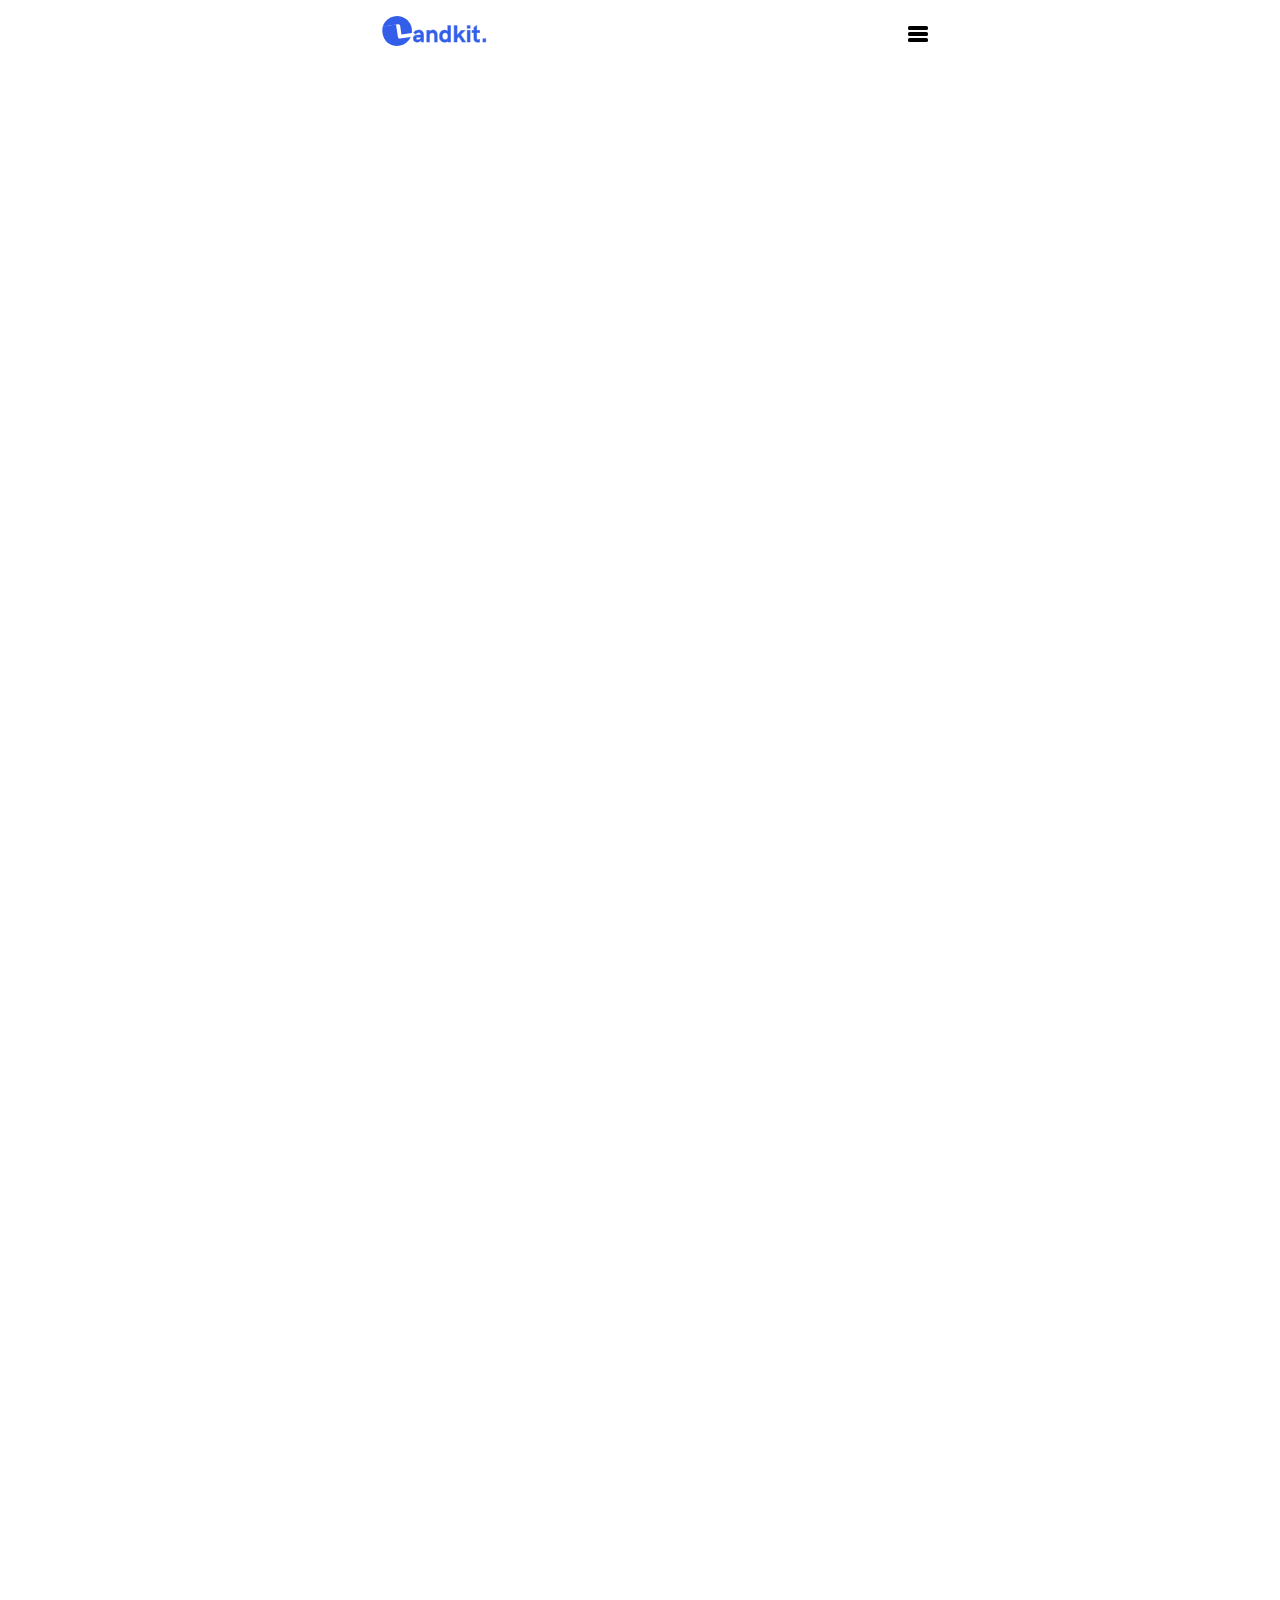
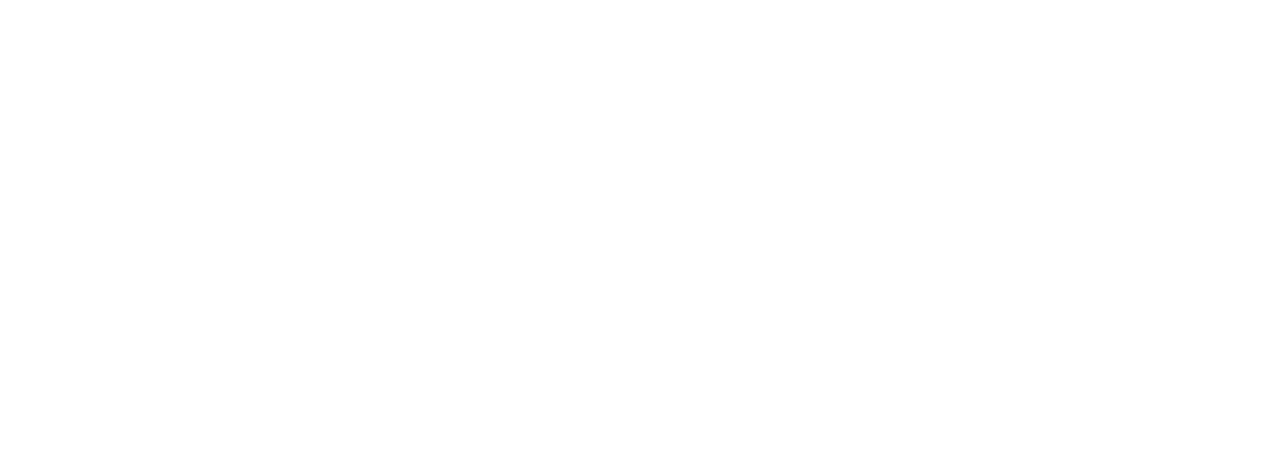
==== index.html @ cacd3f09 "creating: structure, basic index and header section" ====
<!DOCTYPE html>
<html lang="en">
<head>
  <meta charset="UTF-8">
  <meta http-equiv="X-UA-Compatible" content="IE=edge">
  <meta name="viewport" content="width=device-width, initial-scale=1.0">
  <link rel="stylesheet" href="./css/styles.css?v=1.0">
  <link rel="shortcut icon" type="image/x-icon" href="favicon.ico">
  <title>Landkit | Blog and Articles</title>
</head>
<body>
  <header class="header js-header">
    <div class="wrapper">
      <div class="header-container">
        <div class="logo" role="img">
          <a href="#" class="logo__link" role="link">
            <img class="logo__img" src="./images/logo.svg" alt="landify logo">
          </a>
        </div>
        <button class="hamburger-btn js-hamburguer-btn" role="button"  aria-label="hamburguer menu"   onclick="showMenu()">
          <svg viewBox="0 0 100 80" width="20" height="20">
            <rect width="100" height="20" rx="8"></rect>
            <rect y="30" width="100" height="20" rx="8"></rect>
            <rect y="60" width="100" height="20" rx="8"></rect>
          </svg>
        </button>
        <button class="x-btn x-btn--clicked js-x-btn" role="button"  aria-label="close menu"   onclick="showMenu()">
          <svg fill="none" height="20" width="20" xmlns="http://www.w3.org/2000/svg">
            <g stroke="#18191F" stroke-linecap="round" stroke-width="3">
              <path d="M1.515 2.015l16.97 16.97M2 18.97L18.97 2"/>
            </g>
          </svg>
        </button>
        <nav class="navbar js-navbar" role="navigation">
          <ul class="navbar__list js-navbar-list">
            <li class="navbar__item js-navbar-item" role="menuitem">
              <a href="#" class="navbar__item-link" role="link">Articles</a>
            </li>
            <li class="navbar__item js-navbar-item" role="menuitem">
              <a href="#" class="navbar__item-link" role="link">Favorites</a>
            </li>
          </ul>
        </nav>
      </div>
    </div> 
  </header>
  <main class="main-content">
    <div class="wrapper">
      <div class="container">
        <form action="search" class=""></form>
        <section class="articles"></section>
        <button class="load-more-btn"></button>
      </div>
    </div>
    <section class="height-section"></section>
  </main>
  <script src="./scripts/script.js"></script>
</body>
</html>
---- css/styles.css ----
/* General Styles */
* {
  margin: 0;
  padding: 0;
  box-sizing: border-box;
}

a, a:link {
  text-decoration: none;
}
a:focus {
  border: none;
}

button {
  border-style: none;
}

button:focus {
  outline: none;
}

ul, li {
  list-style: none;
}

.wrapper {
  max-width: 1440px;
  margin: 0 auto;
}

.height-section {
  height: 2000px;
}

/** Mixin for media queries
    Size applied from https://getbootstrap.com/docs/4.1/layout/grid/
*/
/* -------HEADER styles-------- */
.header--scrolled {
  /* background-color: var(--brand-turquoise-back); */
  position: fixed;
}

.header-container {
  display: flex;
  flex-wrap: wrap;
  width: 100%;
  justify-content: space-around;
  background-color: white;
  padding: 20px 0;
}
@media screen and (min-width: 768px) and (max-width: 1023px) {
  .header-container {
    height: 88px;
    padding: 30px 60px;
  }
}
@media screen and (min-width: 1024px) {
  .header-container {
    padding: 10px 142px 0px 166px;
    height: 54px;
  }
}
.header-container .logo {
  display: flex;
  justify-content: flex-start;
}
@media screen and (min-width: 768px) and (max-width: 1023px) {
  .header-container .logo {
    width: 50%;
  }
}
.header-container .navbar {
  display: none;
}
@media screen and (min-width: 768px) and (max-width: 1023px) {
  .header-container .navbar {
    display: flex;
    width: 50%;
  }
}
.header-container .navbar--mobile {
  width: 100%;
  display: flex;
  justify-content: center;
  align-items: center;
  padding: 50px;
}
.header-container .navbar__list {
  height: 100vh;
  display: flex;
  flex-direction: column;
  align-items: center;
}
@media screen and (min-width: 768px) and (max-width: 1023px) {
  .header-container .navbar__list {
    width: 100%;
    height: 30px;
    flex-direction: row;
    justify-content: flex-end;
    height: unset;
  }
}
.header-container .navbar__item {
  margin: 30px 0;
}
@media screen and (min-width: 768px) and (max-width: 1023px) {
  .header-container .navbar__item {
    margin: 0 20px;
  }
}
@media screen and (min-width: 1024px) {
  .header-container .navbar__item {
    margin: 0 10px;
  }
}
.header-container .navbar__item--active {
  /* border-bottom: var(--brand-purpple) 3px solid; */
}
.header-container .navbar__contact {
  display: flex;
  justify-content: center;
  align-items: center;
  width: 100px;
  height: 40px;
  margin: 20px 0;
  border: black 1px solid;
  border-radius: 10px;
  /* background-color: var(--brand-purpple); */
}
@media screen and (min-width: 768px) and (max-width: 1023px) {
  .header-container .navbar__contact {
    margin: 20px 10px;
    border: none;
    border-radius: 10px;
  }
}
.header-container .navbar__contact:hover {
  /* background-color: var(--white-primary); */
}
@media screen and (min-width: 768px) and (max-width: 1023px) {
  .header-container .navbar__contact:hover {
    /* background-color: var(--brand-purpple); */
    color: var(--white-primary);
  }
}
.header-container .navbar__contact-link {
  height: 100%;
  /* color: var(--white-primary); */
  padding-top: 8px;
}
@media screen and (min-width: 768px) and (max-width: 1023px) {
  .header-container .navbar__contact-link {
    /* color: var(--text-primary); */
    margin: 0 10px;
    padding-top: 9px;
  }
}
.header-container .navbar__contact-link:hover {
  /* color: var(--brand-purpple); */
}
@media screen and (min-width: 768px) and (max-width: 1023px) {
  .header-container .navbar__contact-link:hover {
    /* color: var(--white-primary);  */
  }
}
.header-container .hamburger-btn {
  display: flex;
  justify-content: flex-end;
  align-items: center;
  background-color: white;
}
@media screen and (min-width: 768px) and (max-width: 1023px) {
  .header-container .hamburger-btn {
    display: none;
  }
}
.header-container .x-btn {
  display: flex;
  justify-content: flex-end;
  align-items: center;
  background-color: white;
}
@media screen and (min-width: 768px) and (max-width: 1023px) {
  .header-container .x-btn {
    display: none;
  }
}
.header-container .hamburger-btn--clicked, .header-container .x-btn--clicked {
  display: none;
}
.header-container .hamburger-btn--scrolled, .header-container .x-btn--scrolled {
  /* background-color: var(--brand-turquoise-back); */
}

/* COLORS  */

/*# sourceMappingURL=styles.css.map */
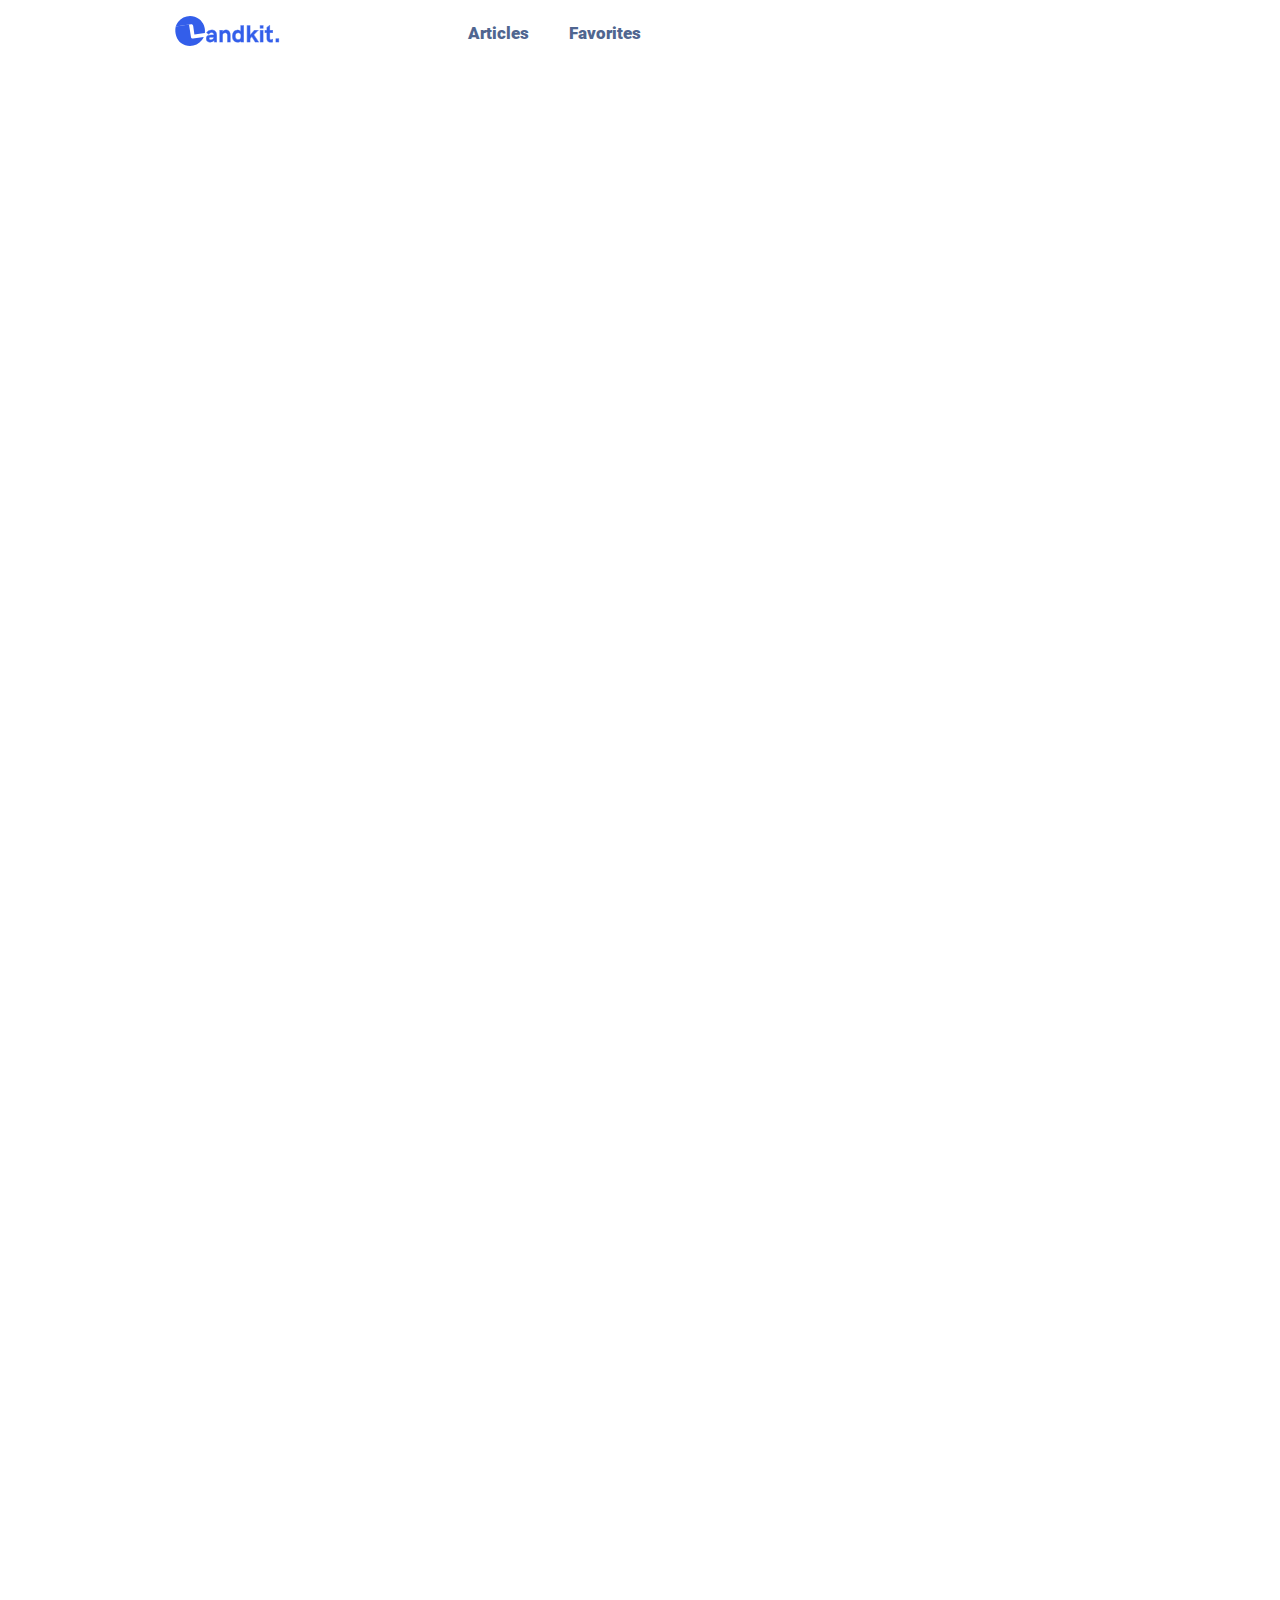
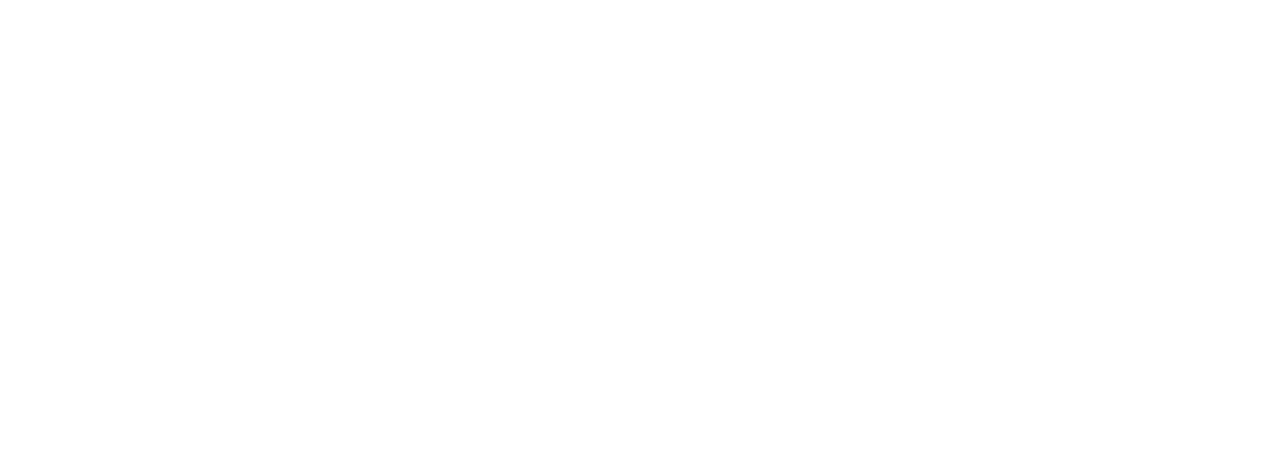
==== commit 5813b9d8: "finished: header element in all sizes" ====
--- a/index.html
+++ b/index.html
@@ -19,41 +19,32 @@
         </div>
         <button class="hamburger-btn js-hamburguer-btn" role="button"  aria-label="hamburguer menu"   onclick="showMenu()">
           <svg viewBox="0 0 100 80" width="20" height="20">
-            <rect width="100" height="20" rx="8"></rect>
-            <rect y="30" width="100" height="20" rx="8"></rect>
-            <rect y="60" width="100" height="20" rx="8"></rect>
+            <rect width="100" height="20" rx="8" fill="#335EEA"></rect>
+            <rect y="30" width="100" height="20" rx="8" fill="#335EEA"></rect>
+            <rect y="60" width="100" height="20" rx="8" fill="#335EEA"></rect>
           </svg>
         </button>
         <button class="x-btn x-btn--clicked js-x-btn" role="button"  aria-label="close menu"   onclick="showMenu()">
           <svg fill="none" height="20" width="20" xmlns="http://www.w3.org/2000/svg">
-            <g stroke="#18191F" stroke-linecap="round" stroke-width="3">
+            <g stroke="#335EEA" stroke-linecap="round" stroke-width="3">
               <path d="M1.515 2.015l16.97 16.97M2 18.97L18.97 2"/>
             </g>
           </svg>
         </button>
         <nav class="navbar js-navbar" role="navigation">
           <ul class="navbar__list js-navbar-list">
-            <li class="navbar__item js-navbar-item" role="menuitem">
-              <a href="#" class="navbar__item-link" role="link">Articles</a>
+            <li class="navbar__item" role="menuitem">
+              <a href="#" class="navbar__item-link js-navbar-item" role="link">Articles</a>
             </li>
-            <li class="navbar__item js-navbar-item" role="menuitem">
-              <a href="#" class="navbar__item-link" role="link">Favorites</a>
+            <li class="navbar__item" role="menuitem">
+              <a href="#" class="navbar__item-link js-navbar-item" role="link">Favorites</a>
             </li>
           </ul>
         </nav>
       </div>
     </div> 
   </header>
-  <main class="main-content">
-    <div class="wrapper">
-      <div class="container">
-        <form action="search" class=""></form>
-        <section class="articles"></section>
-        <button class="load-more-btn"></button>
-      </div>
-    </div>
-    <section class="height-section"></section>
-  </main>
+  <section class="height-section"></section>
   <script src="./scripts/script.js"></script>
 </body>
 </html>
--- a/css/styles.css
+++ b/css/styles.css
@@ -1,3 +1,89 @@
+/* Project fonts */
+@font-face {
+  font-family: "Roboto";
+  src: url("../../fonts/Roboto-Black.woff2") format("woff2"), url("../../fonts/Roboto-Black.woff") format("woff");
+  font-weight: 900;
+  font-style: normal;
+  font-display: swap;
+}
+@font-face {
+  font-family: "Roboto";
+  src: url("../../fonts/Roboto-BlackItalic.woff2") format("woff2"), url("../../fonts/Roboto-BlackItalic.woff") format("woff");
+  font-weight: 900;
+  font-style: italic;
+  font-display: swap;
+}
+@font-face {
+  font-family: "Roboto";
+  src: url("../../fonts/Roboto-Bold.woff2") format("woff2"), url("../../fonts/Roboto-Bold.woff") format("woff");
+  font-weight: bold;
+  font-style: normal;
+  font-display: swap;
+}
+@font-face {
+  font-family: "Roboto";
+  src: url("../../fonts/Roboto-Italic.woff2") format("woff2"), url("../../fonts/Roboto-Italic.woff") format("woff");
+  font-weight: normal;
+  font-style: italic;
+  font-display: swap;
+}
+@font-face {
+  font-family: "Roboto";
+  src: url("../../fonts/Roboto-LightItalic.woff2") format("woff2"), url("../../fonts/Roboto-LightItalic.woff") format("woff");
+  font-weight: 300;
+  font-style: italic;
+  font-display: swap;
+}
+@font-face {
+  font-family: "Roboto";
+  src: url("../../fonts/Roboto-Medium.woff2") format("woff2"), url("../../fonts/Roboto-Medium.woff") format("woff");
+  font-weight: 500;
+  font-style: normal;
+  font-display: swap;
+}
+@font-face {
+  font-family: "Roboto";
+  src: url("../../fonts/Roboto-MediumItalic.woff2") format("woff2"), url("../../fonts/Roboto-MediumItalic.woff") format("woff");
+  font-weight: 500;
+  font-style: italic;
+  font-display: swap;
+}
+@font-face {
+  font-family: "Roboto";
+  src: url("../../fonts/Roboto-BoldItalic.woff2") format("woff2"), url("../../fonts/Roboto-BoldItalic.woff") format("woff");
+  font-weight: bold;
+  font-style: italic;
+  font-display: swap;
+}
+@font-face {
+  font-family: "Roboto";
+  src: url("../../fonts/Roboto-Light.woff2") format("woff2"), url("../../fonts/Roboto-Light.woff") format("woff");
+  font-weight: 300;
+  font-style: normal;
+  font-display: swap;
+}
+@font-face {
+  font-family: "Roboto";
+  src: url("../../fonts/Roboto-ThinItalic.woff2") format("woff2"), url("../../fonts/Roboto-ThinItalic.woff") format("woff");
+  font-weight: 100;
+  font-style: italic;
+  font-display: swap;
+}
+@font-face {
+  font-family: "Roboto";
+  src: url("../../fonts/Roboto-Regular.woff2") format("woff2"), url("../../fonts/Roboto-Regular.woff") format("woff");
+  font-weight: normal;
+  font-style: normal;
+  font-display: swap;
+}
+@font-face {
+  font-family: "Roboto";
+  src: url("../../fonts/Roboto-Thin.woff2") format("woff2"), url("../../fonts/Roboto-Thin.woff") format("woff");
+  font-weight: 100;
+  font-style: normal;
+  font-display: swap;
+}
+/* COLORS  */
 /* General Styles */
 * {
   margin: 0;
@@ -5,6 +91,14 @@
   box-sizing: border-box;
 }
 
+body {
+  font-family: "Roboto";
+  font-size: 16px;
+}
+
+a {
+  color: #506690;
+}
 a, a:link {
   text-decoration: none;
 }
@@ -40,6 +134,7 @@
 .header--scrolled {
   /* background-color: var(--brand-turquoise-back); */
   position: fixed;
+  width: 100%;
 }
 
 .header-container {
@@ -52,23 +147,29 @@
 }
 @media screen and (min-width: 768px) and (max-width: 1023px) {
   .header-container {
-    height: 88px;
-    padding: 30px 60px;
+    padding: 0;
   }
 }
 @media screen and (min-width: 1024px) {
   .header-container {
-    padding: 10px 142px 0px 166px;
-    height: 54px;
+    padding: 0;
   }
 }
 .header-container .logo {
   display: flex;
   justify-content: flex-start;
+  align-items: center;
 }
 @media screen and (min-width: 768px) and (max-width: 1023px) {
   .header-container .logo {
-    width: 50%;
+    width: 40%;
+    justify-content: center;
+  }
+}
+@media screen and (min-width: 1024px) {
+  .header-container .logo {
+    width: 35%;
+    justify-content: center;
   }
 }
 .header-container .navbar {
@@ -77,7 +178,13 @@
 @media screen and (min-width: 768px) and (max-width: 1023px) {
   .header-container .navbar {
     display: flex;
-    width: 50%;
+    width: 60%;
+  }
+}
+@media screen and (min-width: 1024px) {
+  .header-container .navbar {
+    display: flex;
+    width: 65%;
   }
 }
 .header-container .navbar--mobile {
@@ -96,74 +203,42 @@
 @media screen and (min-width: 768px) and (max-width: 1023px) {
   .header-container .navbar__list {
     width: 100%;
-    height: 30px;
     flex-direction: row;
-    justify-content: flex-end;
+    justify-content: flex-start;
     height: unset;
   }
 }
+@media screen and (min-width: 1024px) {
+  .header-container .navbar__list {
+    width: 100%;
+    flex-direction: row;
+    justify-content: flex-start;
+    height: unset;
+  }
+}
 .header-container .navbar__item {
-  margin: 30px 0;
+  font-style: normal;
+  font-weight: 900;
+  font-size: 1.06rem;
+  line-height: 26px;
+  display: flex;
+  align-items: center;
+  text-align: center;
+  padding: 20px 0;
+  color: #506690;
 }
 @media screen and (min-width: 768px) and (max-width: 1023px) {
   .header-container .navbar__item {
-    margin: 0 20px;
+    padding: 25px 20px;
   }
 }
 @media screen and (min-width: 1024px) {
   .header-container .navbar__item {
-    margin: 0 10px;
+    padding: 20px 20px;
   }
 }
 .header-container .navbar__item--active {
-  /* border-bottom: var(--brand-purpple) 3px solid; */
-}
-.header-container .navbar__contact {
-  display: flex;
-  justify-content: center;
-  align-items: center;
-  width: 100px;
-  height: 40px;
-  margin: 20px 0;
-  border: black 1px solid;
-  border-radius: 10px;
-  /* background-color: var(--brand-purpple); */
-}
-@media screen and (min-width: 768px) and (max-width: 1023px) {
-  .header-container .navbar__contact {
-    margin: 20px 10px;
-    border: none;
-    border-radius: 10px;
-  }
-}
-.header-container .navbar__contact:hover {
-  /* background-color: var(--white-primary); */
-}
-@media screen and (min-width: 768px) and (max-width: 1023px) {
-  .header-container .navbar__contact:hover {
-    /* background-color: var(--brand-purpple); */
-    color: var(--white-primary);
-  }
-}
-.header-container .navbar__contact-link {
-  height: 100%;
-  /* color: var(--white-primary); */
-  padding-top: 8px;
-}
-@media screen and (min-width: 768px) and (max-width: 1023px) {
-  .header-container .navbar__contact-link {
-    /* color: var(--text-primary); */
-    margin: 0 10px;
-    padding-top: 9px;
-  }
-}
-.header-container .navbar__contact-link:hover {
-  /* color: var(--brand-purpple); */
-}
-@media screen and (min-width: 768px) and (max-width: 1023px) {
-  .header-container .navbar__contact-link:hover {
-    /* color: var(--white-primary);  */
-  }
+  color: #335EEA;
 }
 .header-container .hamburger-btn {
   display: flex;
@@ -176,6 +251,11 @@
     display: none;
   }
 }
+@media screen and (min-width: 1024px) {
+  .header-container .hamburger-btn {
+    display: none;
+  }
+}
 .header-container .x-btn {
   display: flex;
   justify-content: flex-end;
@@ -183,6 +263,11 @@
   background-color: white;
 }
 @media screen and (min-width: 768px) and (max-width: 1023px) {
+  .header-container .x-btn {
+    display: none;
+  }
+}
+@media screen and (min-width: 1024px) {
   .header-container .x-btn {
     display: none;
   }
@@ -194,6 +279,4 @@
   /* background-color: var(--brand-turquoise-back); */
 }
 
-/* COLORS  */
-
 /*# sourceMappingURL=styles.css.map */
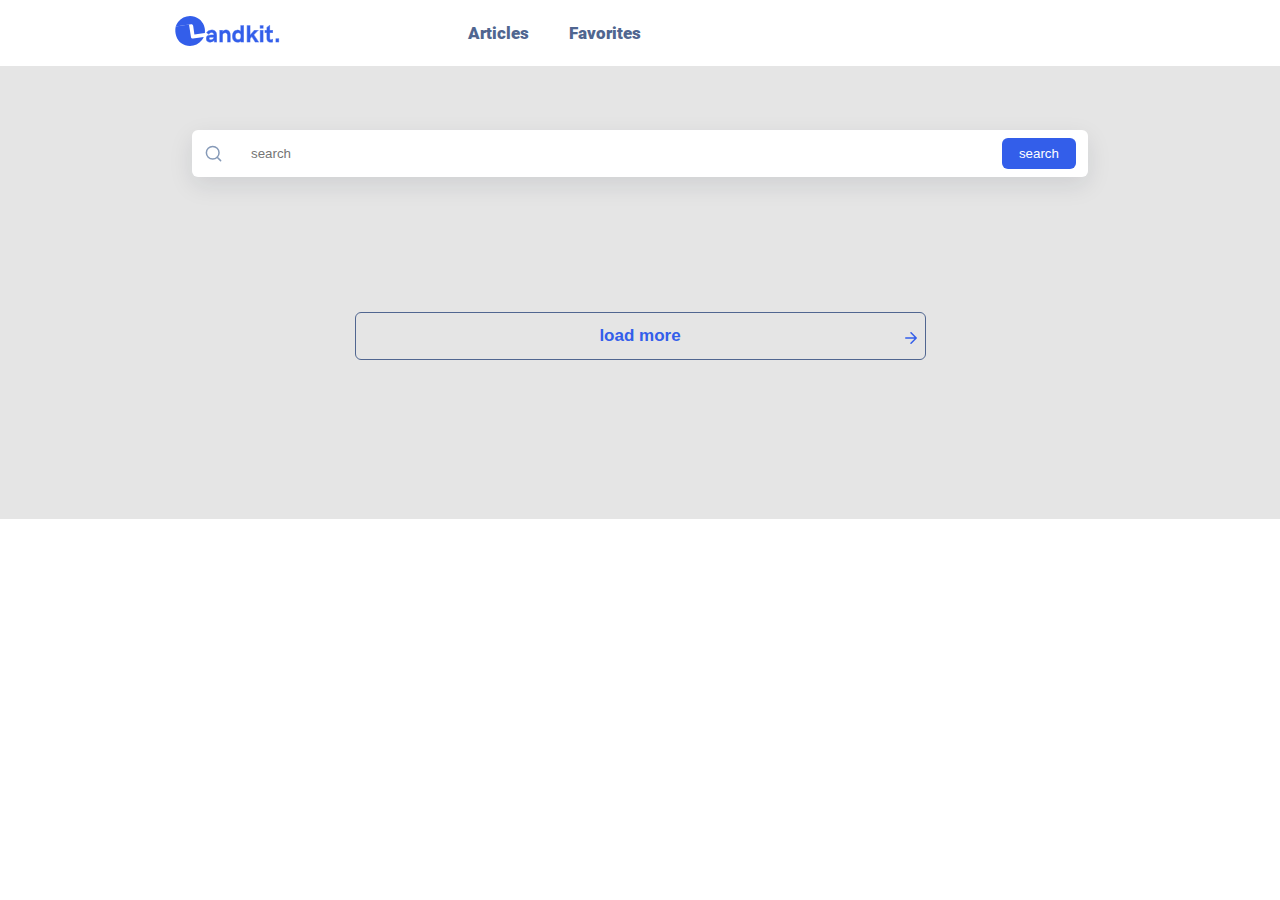
==== commit f19143c6: "create:favorites section for all sizes" ====
--- a/index.html
+++ b/index.html
@@ -37,14 +37,40 @@
               <a href="#" class="navbar__item-link js-navbar-item" role="link">Articles</a>
             </li>
             <li class="navbar__item" role="menuitem">
-              <a href="#" class="navbar__item-link js-navbar-item" role="link">Favorites</a>
+              <a href="./favorites.html" class="navbar__item-link js-navbar-item" role="link">Favorites</a>
             </li>
           </ul>
         </nav>
       </div>
     </div> 
   </header>
-  <section class="height-section"></section>
+  <main class="main-content">
+    <div class="wrapper">
+      <div class="container">
+        <form class="search js-search" role="search">
+          <svg width="19" height="19" viewBox="0 0 19 19" fill="none" xmlns="http://www.w3.org/2000/svg">
+            <path d="M8.70833 15.0417C12.2061 15.0417 15.0417 12.2061 15.0417 8.70833C15.0417 5.21053 12.2061 2.375 8.70833 2.375C5.21053 2.375 2.375 5.21053 2.375 8.70833C2.375 12.2061 5.21053 15.0417 8.70833 15.0417Z" stroke="#869AB8" stroke-width="1.5" stroke-linecap="round" stroke-linejoin="round"/>
+            <path d="M16.6249 16.625L13.1812 13.1813" stroke="#869AB8" stroke-width="1.5" stroke-linecap="round" stroke-linejoin="round"/>
+          </svg>
+          <input class="search__input" type="text" placeholder="search" name="term" role="term">
+          <button class="search__btn js-search-btn" role="button">search</button>
+        </form>
+        <section class="articles">
+          <div class="blogs js-blogs" role="article">
+
+          </div>
+        </section>
+        <div class="load-more js-load-more">
+          <button class="load-more__btn" onclick="loadMore()">load more</button>
+          <div class="load-more__arrow">
+            <svg width="12" height="12" viewBox="0 0 12 12" fill="none" xmlns="http://www.w3.org/2000/svg">
+              <path fill-rule="evenodd" clip-rule="evenodd" d="M6.52642 0.21967C6.23353 -0.0732233 5.75866 -0.0732233 5.46576 0.21967C5.17287 0.512563 5.17287 0.987437 5.46576 1.28033L9.43543 5.25H0.75C0.335786 5.25 0 5.58579 0 6C0 6.41421 0.335786 6.75 0.75 6.75H9.43543L5.46576 10.7197C5.17287 11.0126 5.17287 11.4874 5.46576 11.7803C5.75866 12.0732 6.23353 12.0732 6.52642 11.7803L11.7328 6.57398C11.8962 6.4364 12 6.23033 12 6C12 5.76967 11.8962 5.56359 11.7328 5.42601L6.52642 0.21967Z" fill="#335EEA"/>
+            </svg>
+          </div>
+        </div>
+      </div>
+    </div>
+  </main>
   <script src="./scripts/script.js"></script>
 </body>
 </html>
--- a/css/styles.css
+++ b/css/styles.css
@@ -123,18 +123,15 @@
   margin: 0 auto;
 }
 
-.height-section {
-  height: 2000px;
-}
-
 /** Mixin for media queries
     Size applied from https://getbootstrap.com/docs/4.1/layout/grid/
 */
 /* -------HEADER styles-------- */
 .header--scrolled {
-  /* background-color: var(--brand-turquoise-back); */
+  background-color: white;
   position: fixed;
   width: 100%;
+  z-index: 1;
 }
 
 .header-container {
@@ -275,8 +272,470 @@
 .header-container .hamburger-btn--clicked, .header-container .x-btn--clicked {
   display: none;
 }
-.header-container .hamburger-btn--scrolled, .header-container .x-btn--scrolled {
-  /* background-color: var(--brand-turquoise-back); */
+
+.main-content {
+  width: 100%;
+  background-color: #E5E5E5;
+}
+.main-content .container {
+  width: 100%;
+  padding: 5% 15%;
+}
+.main-content .container .blogs {
+  padding: 20px 0;
+  display: grid;
+  grid-gap: 33px;
+}
+@media screen and (min-width: 768px) and (max-width: 1023px) {
+  .main-content .container .blogs {
+    grid-template-columns: 1fr 1fr;
+  }
+}
+@media screen and (min-width: 1024px) {
+  .main-content .container .blogs {
+    grid-template-columns: 1fr 1fr 1fr;
+  }
+}
+.main-content .container .post {
+  background: linear-gradient(0deg, #FFFFFF, #FFFFFF);
+  box-shadow: 0px 24px 64px rgba(22, 27, 45, 0.05);
+  border-radius: 5px;
+  cursor: pointer;
+  position: relative;
+}
+.main-content .container .post .star {
+  position: absolute;
+  right: 12px;
+  top: 10px;
+  z-index: 4;
+}
+.main-content .container .post__body {
+  padding: 25px;
+  display: grid;
+  grid-gap: 15px;
+}
+.main-content .container .post__img-item {
+  width: 100%;
+  height: 205px;
+  border-radius: 5px;
+}
+@media screen and (min-width: 768px) and (max-width: 1023px) {
+  .main-content .container .post__img-item {
+    height: unset;
+  }
+}
+@media screen and (min-width: 1024px) {
+  .main-content .container .post__img-item {
+    height: unset;
+  }
+}
+.main-content .container .post__title {
+  font-style: normal;
+  font-weight: 900;
+  font-size: 21px;
+  line-height: 28px;
+  letter-spacing: -0.01em;
+  color: #161B2D;
+}
+.main-content .container .post__content {
+  font-style: normal;
+  font-weight: normal;
+  font-size: 16px;
+  line-height: 24px;
+  color: #6B7C93;
+}
+.main-content .container .post__author {
+  display: grid;
+  grid-template-columns: 0.4fr 1fr 1fr;
+  border-top: 1px solid #F3F7FB;
+  padding: 18px 0 0 0;
+}
+.main-content .container .post__author-photo {
+  width: 24px;
+  border-radius: 20px;
+}
+.main-content .container .post__author-name, .main-content .container .post__author .post__date {
+  font-style: normal;
+  font-weight: 900;
+  font-size: 12px;
+  line-height: 14px;
+  letter-spacing: 0.07em;
+  text-transform: uppercase;
+  color: #6B7C93;
+  opacity: 0.7;
+}
+.main-content .search {
+  box-shadow: 0px 8px 24px rgba(22, 27, 45, 0.1);
+  border-radius: 6px;
+  background-color: #FFFFFF;
+  display: grid;
+  grid-gap: 10px;
+  grid-template-columns: 1fr 1fr 1fr;
+  padding: 8px 12px;
+  align-items: center;
+}
+@media screen and (min-width: 768px) and (max-width: 1023px) {
+  .main-content .search {
+    grid-template-columns: 0.1fr 2fr 0.5fr;
+  }
+}
+@media screen and (min-width: 1024px) {
+  .main-content .search {
+    grid-template-columns: 0.1fr 2fr 0.2fr;
+  }
+}
+.main-content .search__input {
+  border: none;
+  padding: 8px 0;
+}
+.main-content .search__input ::placeholder {
+  font-style: italic;
+}
+.main-content .search__input:focus {
+  outline: none;
+}
+.main-content .search__btn {
+  background: #335EEA;
+  border-radius: 6px;
+  padding: 8px;
+  color: white;
+  max-width: 84px;
+}
+.main-content .load-more {
+  max-width: 571px;
+  margin: 0 auto;
+  display: flex;
+  justify-content: center;
+  position: relative;
+  border: #506690 solid 1px;
+  border-radius: 6px;
+  padding: 10px 0;
+  margin: 95px auto;
+  cursor: pointer;
+}
+.main-content .load-more__btn {
+  background-color: #E5E5E5;
+  font-style: normal;
+  font-weight: 900;
+  font-size: 17px;
+  line-height: 26px;
+  display: flex;
+  align-items: center;
+  text-align: center;
+  color: #335EEA;
+  cursor: pointer;
+}
+.main-content .load-more__arrow {
+  position: absolute;
+  right: 8px;
+  top: 34%;
+}
+.main-content .load-more--disable {
+  display: none;
+}
+.main-content .link-to-details {
+  display: block;
+}
+
+.whole-article {
+  width: 100%;
+}
+
+.wrapper-medium {
+  width: 100%;
+  position: relative;
+}
+@media screen and (min-width: 768px) and (max-width: 1023px) {
+  .wrapper-medium {
+    max-width: 680px;
+    margin: 0 auto;
+  }
+}
+@media screen and (min-width: 1024px) {
+  .wrapper-medium {
+    max-width: 680px;
+    margin: 0 auto;
+  }
+}
+
+.whole-post {
+  width: 100%;
+  display: grid;
+  grid-gap: 23px;
+  padding: 100px 20px;
+}
+@media screen and (min-width: 1024px) {
+  .whole-post {
+    padding: 100px 0;
+  }
+}
+.whole-post .star {
+  position: absolute;
+  right: 20px;
+  top: 20px;
+}
+.whole-post .star--clicked {
+  fill: #FFC726;
+}
+.whole-post__title {
+  font-style: normal;
+  font-weight: 900;
+  font-size: 33px;
+  line-height: 43px;
+  text-align: center;
+  letter-spacing: -0.02em;
+  color: #161B2D;
+}
+@media screen and (min-width: 1024px) {
+  .whole-post__title {
+    font-size: 43px;
+    line-height: 53px;
+  }
+}
+.whole-post__synopsis {
+  font-style: normal;
+  font-weight: 900;
+  font-size: 21px;
+  line-height: 32px;
+  text-align: center;
+  color: #506690;
+}
+.whole-post .post__author {
+  display: grid;
+  grid-gap: 20px;
+  border-top: 1px solid #F3F7FB;
+  padding: 18px 0 0 0;
+}
+@media screen and (min-width: 768px) and (max-width: 1023px) {
+  .whole-post .post__author {
+    grid-template-columns: 1fr 1fr;
+    grid-gap: unset;
+  }
+}
+@media screen and (min-width: 1024px) {
+  .whole-post .post__author {
+    grid-template-columns: 1fr 1fr;
+    grid-gap: unset;
+  }
+}
+.whole-post .post__author-info {
+  display: grid;
+  grid-gap: 15px;
+  grid-template-columns: 1fr;
+}
+@media screen and (min-width: 768px) and (max-width: 1023px) {
+  .whole-post .post__author-info {
+    grid-template-columns: 0.2fr 1fr;
+  }
+}
+@media screen and (min-width: 1024px) {
+  .whole-post .post__author-info {
+    grid-template-columns: 0.2fr 1fr;
+  }
+}
+.whole-post .post__author-photo {
+  width: 24px;
+  border-radius: 20px;
+  justify-self: center;
+}
+@media screen and (min-width: 768px) and (max-width: 1023px) {
+  .whole-post .post__author-photo {
+    justify-self: start;
+  }
+}
+@media screen and (min-width: 1024px) {
+  .whole-post .post__author-photo {
+    justify-self: start;
+  }
+}
+.whole-post .post__author-name {
+  font-style: normal;
+  font-weight: 900;
+  font-size: 12px;
+  line-height: 14px;
+  letter-spacing: 0.07em;
+  text-transform: uppercase;
+  color: black;
+  text-align: center;
+}
+@media screen and (min-width: 768px) and (max-width: 1023px) {
+  .whole-post .post__author-name {
+    text-align: start;
+  }
+}
+@media screen and (min-width: 1024px) {
+  .whole-post .post__author-name {
+    text-align: start;
+  }
+}
+.whole-post .post__author-text {
+  display: grid;
+}
+.whole-post .post__author-social {
+  display: grid;
+  grid-template-columns: 0.4fr 1fr;
+}
+@media screen and (min-width: 768px) and (max-width: 1023px) {
+  .whole-post .post__author-social {
+    grid-template-columns: 1fr 1fr;
+  }
+}
+@media screen and (min-width: 1024px) {
+  .whole-post .post__author-social {
+    grid-template-columns: 1fr 1fr;
+  }
+}
+.whole-post .post__author-social .social-words {
+  text-align: center;
+  align-self: center;
+  font-style: normal;
+  font-weight: 900;
+  font-size: 12px;
+  line-height: 14px;
+  color: #869AB8;
+  transform: rotate(-0.32deg);
+}
+@media screen and (min-width: 768px) and (max-width: 1023px) {
+  .whole-post .post__author-social .social-words {
+    text-align: right;
+  }
+}
+@media screen and (min-width: 1024px) {
+  .whole-post .post__author-social .social-words {
+    text-align: right;
+  }
+}
+.whole-post .post__author-social .social-logos {
+  display: grid;
+  grid-template-columns: repeat(3, 1fr);
+}
+.whole-post .post__author-social .social-link {
+  text-align: center;
+}
+.whole-post .post__date {
+  font-style: normal;
+  font-weight: 900;
+  font-size: 12px;
+  line-height: 14px;
+  color: #506690;
+  opacity: 0.7;
+  text-align: center;
+}
+@media screen and (min-width: 768px) and (max-width: 1023px) {
+  .whole-post .post__date {
+    text-align: start;
+  }
+}
+@media screen and (min-width: 1024px) {
+  .whole-post .post__date {
+    text-align: start;
+  }
+}
+.whole-post .post__img-item {
+  width: 100%;
+  border-radius: 5px;
+}
+.whole-post .post__content {
+  font-style: normal;
+  font-weight: 900;
+  font-size: 17px;
+  line-height: 26px;
+  color: #161C2D;
+}
+
+.not-found {
+  display: grid;
+  grid-template-rows: 0.5fr 1fr;
+  padding-top: 100px;
+  height: 100vh;
+}
+@media screen and (min-width: 768px) and (max-width: 1023px) {
+  .not-found {
+    height: unset;
+  }
+}
+@media screen and (min-width: 1024px) {
+  .not-found {
+    grid-template-columns: 1fr 1fr;
+    grid-template-rows: 1fr;
+  }
+}
+.not-found__picture {
+  width: 100%;
+}
+.not-found__info {
+  display: grid;
+}
+@media screen and (min-width: 768px) and (max-width: 1023px) {
+  .not-found__info {
+    grid-template-rows: 1fr 0.2fr;
+  }
+}
+@media screen and (min-width: 1024px) {
+  .not-found__info {
+    grid-template-rows: 0.1fr 0.1fr;
+    padding-top: 100px;
+  }
+}
+.not-found__info-title {
+  font-style: normal;
+  font-weight: 900;
+  font-size: 52px;
+  line-height: 61px;
+  align-items: center;
+  text-align: center;
+  letter-spacing: -0.01em;
+  color: #12263F;
+}
+.not-found__info-paragraph {
+  font-style: normal;
+  font-weight: 900;
+  font-size: 17px;
+  line-height: 26px;
+  align-items: center;
+  text-align: center;
+  color: #506690;
+  padding: 20px 0;
+}
+@media screen and (min-width: 768px) and (max-width: 1023px) {
+  .not-found__info-paragraph {
+    padding: 20px;
+    max-width: 410px;
+    margin: 0 auto;
+  }
+}
+@media screen and (min-width: 1024px) {
+  .not-found__info-paragraph {
+    padding: 20px 55px;
+    max-width: 410px;
+    margin: 0 auto;
+  }
+}
+.not-found__safety {
+  display: flex;
+  justify-content: center;
+  justify-self: center;
+  align-items: center;
+  background: #335EEA;
+  border-radius: 6px;
+  padding: 17px 0;
+  width: 153px;
+  height: 50px;
+}
+.not-found__safety-link {
+  color: white;
+}
+.not-found__text {
+  justify-content: center;
+  align-items: center;
+}
+.not-found__img {
+  padding: 50px 0;
+}
+@media screen and (min-width: 768px) and (max-width: 1023px) {
+  .not-found__img {
+    padding: 80px 0;
+  }
 }
 
 /*# sourceMappingURL=styles.css.map */
